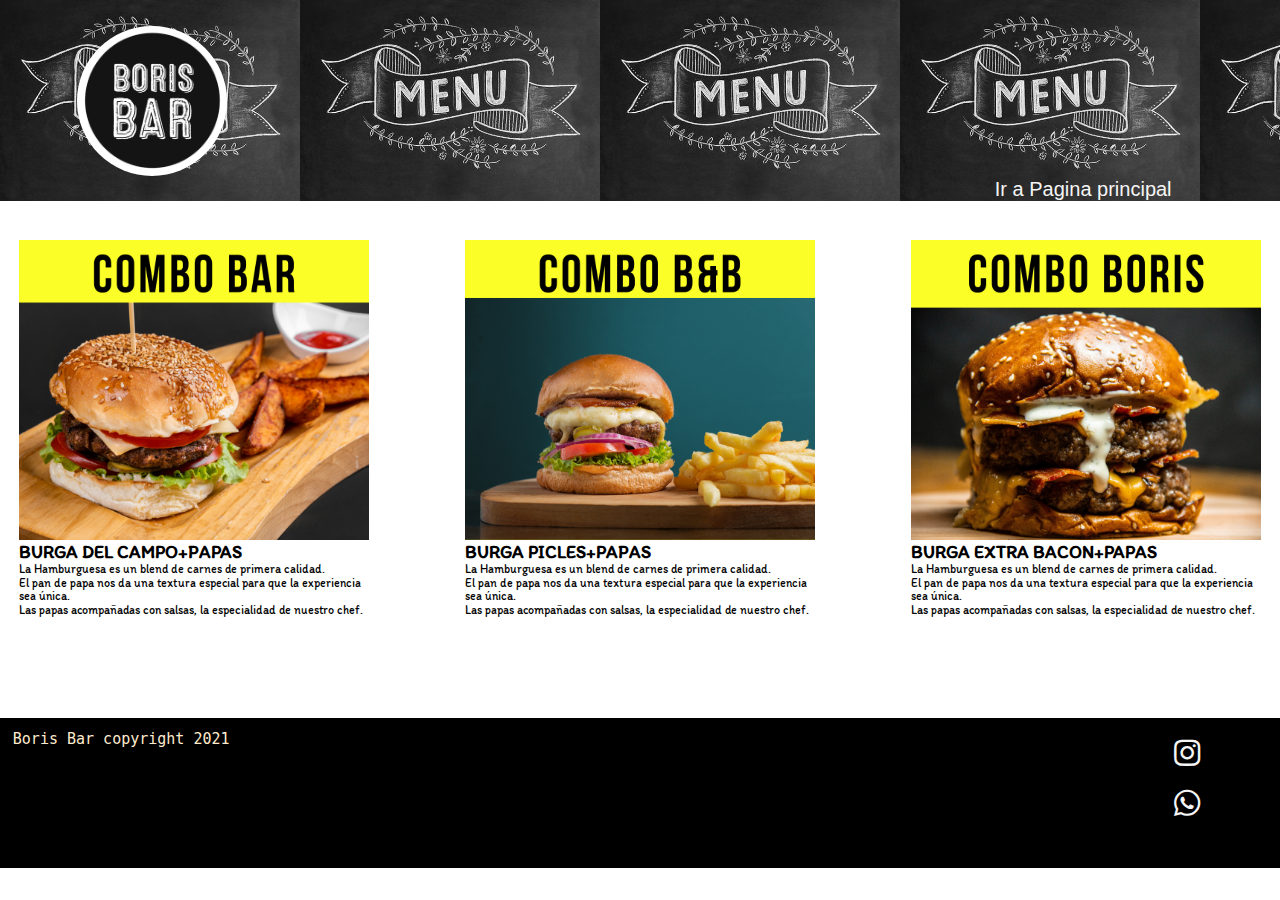
==== burga.html @ 65fa0412 "mi primer commit" ====
<!DOCTYPE html>
<html lang="es">
<head>
    <meta charset="UTF-8">
    <meta http-equiv="X-UA-Compatible" content="IE=edge">
    <meta name="viewport" content="width=device-width, initial-scale=1.0">
    <link rel="stylesheet" href="./normalize.css">
    <title>BORIS BAR-NUESTRAS BURGAS</title>
    <link href="https://cdn.jsdelivr.net/npm/bootstrap@5.0.0-beta3/dist/css/bootstrap.min.css" rel="stylesheet" integrity="sha384-eOJMYsd53ii+scO/bJGFsiCZc+5NDVN2yr8+0RDqr0Ql0h+rP48ckxlpbzKgwra6" crossorigin="anonymous">
    <link
    rel="stylesheet"
    href="https://cdnjs.cloudflare.com/ajax/libs/animate.css/4.1.1/animate.min.css"
  />
    <link rel="stylesheet" href="https://cdnjs.cloudflare.com/ajax/libs/font-awesome/5.15.3/css/all.min.css">
    <link rel="preconnect" href="https://fonts.gstatic.com">
    <link href="https://fonts.googleapis.com/css2?family=Itim&display=swap" rel="stylesheet">
    <link rel="icon" href="./logoico.ico" type="icon">
    <link rel="stylesheet" href="burga.css">
</head>
</head>
<body>

    <header>
        <img id="logo" class="animate__animated animate__zoomIn" src="./logoi.png" alt="LOGO" height="150" width="150">
        <nav class="nav">
                <a class="animate__animated animate__slideInRight" href="./index.html">Ir a Pagina principal</a>
        </nav>
    </header>
        <section class="contenedor">
            <div class="grid">
                <div class="a"><img src="./img/BAR.png" alt="combo-1" height="300rem" width="350rem"></div>    
                <div class="b"><img src="./img/BB.png" alt="combo-2" height="300rem" width="350rem"></div>    
                <div class="c"><img src="./img/ComboBoris.png" alt="combo-3" height="300rem" width="350rem"></div> 
                <div class="d"><h2>BURGA DEL CAMPO+PAPAS</h2><p>La Hamburguesa es un blend de carnes de primera calidad. <br> 
                    El pan de papa nos da una textura especial para que la experiencia sea única. <br> 
                    Las papas acompañadas con salsas, la especialidad de nuestro chef.</p></div>  
                <div class="e"><h2>BURGA PICLES+PAPAS</h2><p>La Hamburguesa es un blend de carnes de primera calidad. <br> 
                    El pan de papa nos da una textura especial para que la experiencia sea única. <br> 
                    Las papas acompañadas con salsas, la especialidad de nuestro chef.</p></div> 
                <div class="f"><h2>BURGA EXTRA BACON+PAPAS</h2><p>La Hamburguesa es un blend de carnes de primera calidad. <br> 
                    El pan de papa nos da una textura especial para que la experiencia sea única. <br> 
                    Las papas acompañadas con salsas, la especialidad de nuestro chef.</p></div> 
            </div>

        </section>

        <footer>
            <p>Boris Bar copyright 2021</p>
            <div>
                <a id="insta" href="#"><i class="fab fa-instagram"></i></a>
                <a id="wpp" href="#"><i class="fab fa-whatsapp"></i></a>    
    
            </div>
        </footer>

       
 
    
</body>
</html>
---- burga.css ----
html {
    font-size: 62.5%;
}

*{
    margin: 0;
    box-sizing: border-box;
}


header {
    display: flex;
    background-image: url(./img/menu.png);
    background-size: 30rem;
    width: 100%;

}


header img {
    border-radius: 100rem;
    margin-top: 2%;
    margin-left: 6%;
    margin-bottom: 2%;
}

@media screen and (max-width:600px) {
    #logo {height: 15%;
            width: 15%;}
}

.nav {
    display: flex;
    margin-left: 60%;
    position: relative;
    align-items: flex-end;
    animation-name: navigation;
    animation-duration: 2s;
    animation-timing-function: linear,
    
}

.nav a{
    text-decoration: none;
    color: whitesmoke;
    font-size: 2rem;
    font-family: 'Roboto', sans-serif;
    
}

.nav a:hover{
    color: orangered;
    background-color: yellow;
    font-size: x-large;
    font-weight: 900;
    height: 4.5rem;
    border-radius: 100%;
    
}

@media screen and (max-width:600px) {
    .nav {align-items: flex-start;}
}

@keyframes navigation {
    
    0% {left: -10rem;}
    100% {left: 0rem}
   
}



.grid {
    display: grid;
    grid-template-areas: "a b c"
                        "d e f";
    margin: 0 auto;
    justify-content: center;
    justify-content: space-between;
    margin-top: 3%;
    margin-left: 1.5%;
    margin-right: 1.5%;
    margin-bottom: 10rem;
}

@media screen and (max-width:600px){
    .grid {display: flex;
    flex-direction: column;
align-items: center;}
    
}

.a {
    grid-area: "a";
}

.b {
    grid-area:"b";
}

.c {
    grid-area: "c";
}

.d {
    grid-area: "d";
    font-family: 'Itim', cursive;
    font-size: 1.2rem;
    width: 35rem;
}

.e {
    grid-area: "e";
    font-family: 'Itim', cursive;
    font-size: 1.2rem;
    width: 35rem;
}

.f {
    grid-area: "f";
    font-family: 'Itim', cursive;
    font-size: 1.2rem;
    width: 35rem;
}

footer {
    background-color: black;
    display: flex;
    height: 15rem;
    justify-content: space-between;
}

footer p{
    color: blanchedalmond;
    display: flex;
    font-size: 1.5rem;
    font-family: monospace;
    margin: 1%;
    
}

#insta{
    font-size: 3rem;
    display: flex;
    color: whitesmoke;
    text-decoration: none;
    margin-top: 2rem; 
    margin-right: 8rem;
}

#insta:hover{
    color: orangered;
}


#wpp {
    font-size: 3rem;
    display: flex;
    color: whitesmoke;
    text-decoration: none; 
    margin-top: 2rem;
    margin-right: 8rem;

}

#wpp:hover{
    color: orangered;
}
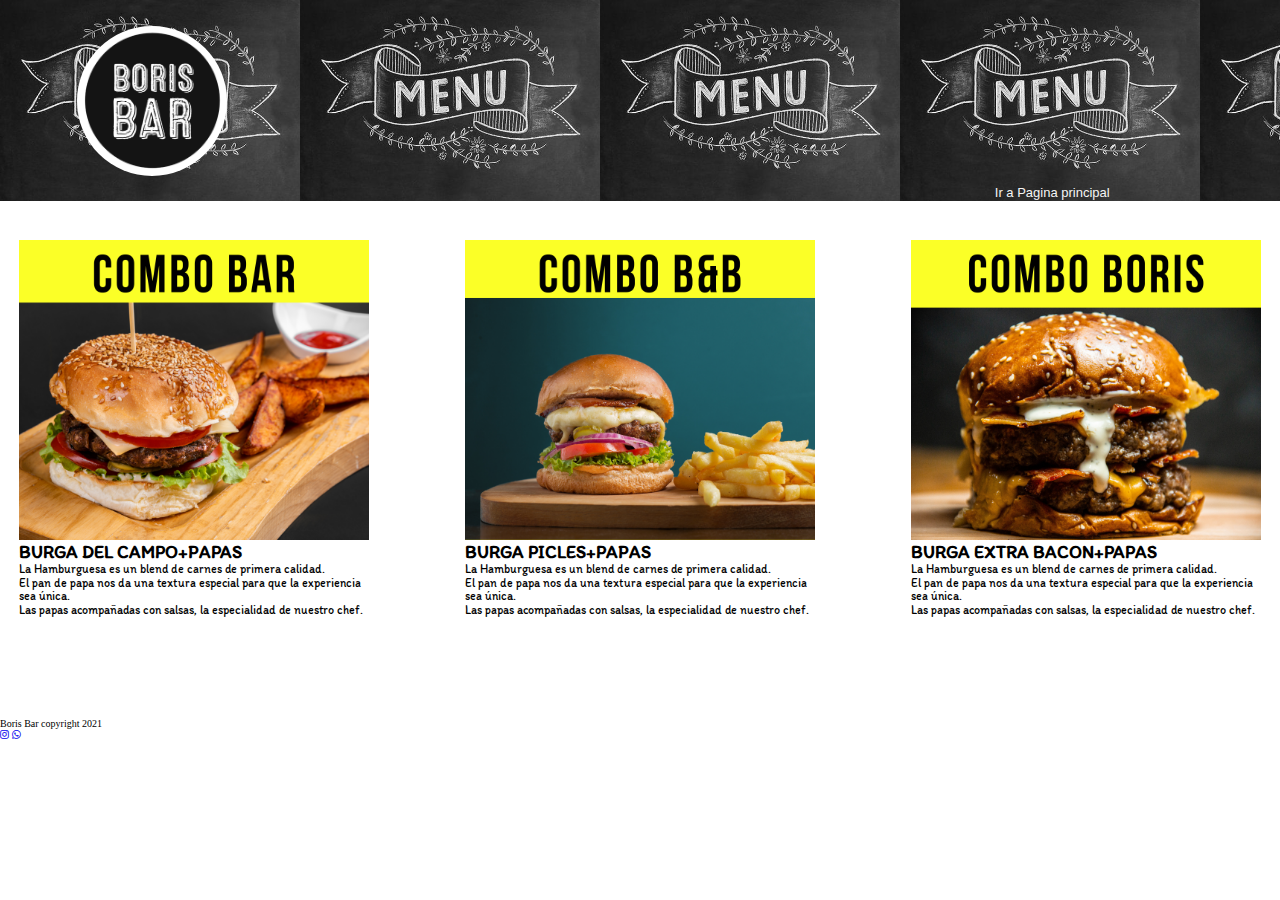
==== commit 60533162: "cambios" ====
--- a/burga.html
+++ b/burga.html
@@ -6,7 +6,6 @@
     <meta name="viewport" content="width=device-width, initial-scale=1.0">
     <link rel="stylesheet" href="./normalize.css">
     <title>BORIS BAR-NUESTRAS BURGAS</title>
-    <link href="https://cdn.jsdelivr.net/npm/bootstrap@5.0.0-beta3/dist/css/bootstrap.min.css" rel="stylesheet" integrity="sha384-eOJMYsd53ii+scO/bJGFsiCZc+5NDVN2yr8+0RDqr0Ql0h+rP48ckxlpbzKgwra6" crossorigin="anonymous">
     <link
     rel="stylesheet"
     href="https://cdnjs.cloudflare.com/ajax/libs/animate.css/4.1.1/animate.min.css"
--- a/burga.css
+++ b/burga.css
@@ -24,7 +24,7 @@
     margin-bottom: 2%;
 }
 
-@media screen and (max-width:600px) {
+@media screen and (max-width:700px) {
     #logo {height: 15%;
             width: 15%;}
 }
@@ -43,7 +43,7 @@
 .nav a{
     text-decoration: none;
     color: whitesmoke;
-    font-size: 2rem;
+    font-size: 1.3rem;
     font-family: 'Roboto', sans-serif;
     
 }
@@ -51,9 +51,9 @@
 .nav a:hover{
     color: orangered;
     background-color: yellow;
-    font-size: x-large;
+    font-size: 1.5rem;
     font-weight: 900;
-    height: 4.5rem;
+    height: 7rem;
     border-radius: 100%;
     
 }
@@ -84,7 +84,14 @@
     margin-bottom: 10rem;
 }
 
-@media screen and (max-width:600px){
+@media screen and (min-width: 480px) and (max-width:700px){
+    .grid {display: flex;
+    flex-direction: column;
+align-items: center;}
+    
+}
+
+@media screen and (min-width:602px) and (max-width:1024px){
     .grid {display: flex;
     flex-direction: column;
 align-items: center;}
@@ -124,6 +131,35 @@
     width: 35rem;
 }
 
+@media (max-width:600px) {
+    
+    .d {z-index: initial;
+    position: absolute;
+    font-size: 1rem;
+    margin-top: 23rem;
+    background-color: yellow;
+    color: black;
+ 
+    }
+    
+
+    .e {z-index: initial;
+        position: absolute;
+        font-size: 1rem;
+        margin-top: 53rem;
+        background-color: yellow;
+        color: black;}
+
+    .f {z-index: initial;
+        position: absolute;
+        font-size: 1rem;
+        margin-top: 86rem;
+        background-color: yellow;
+        color: black;
+    }
+
+
+
 footer {
     background-color: black;
     display: flex;
